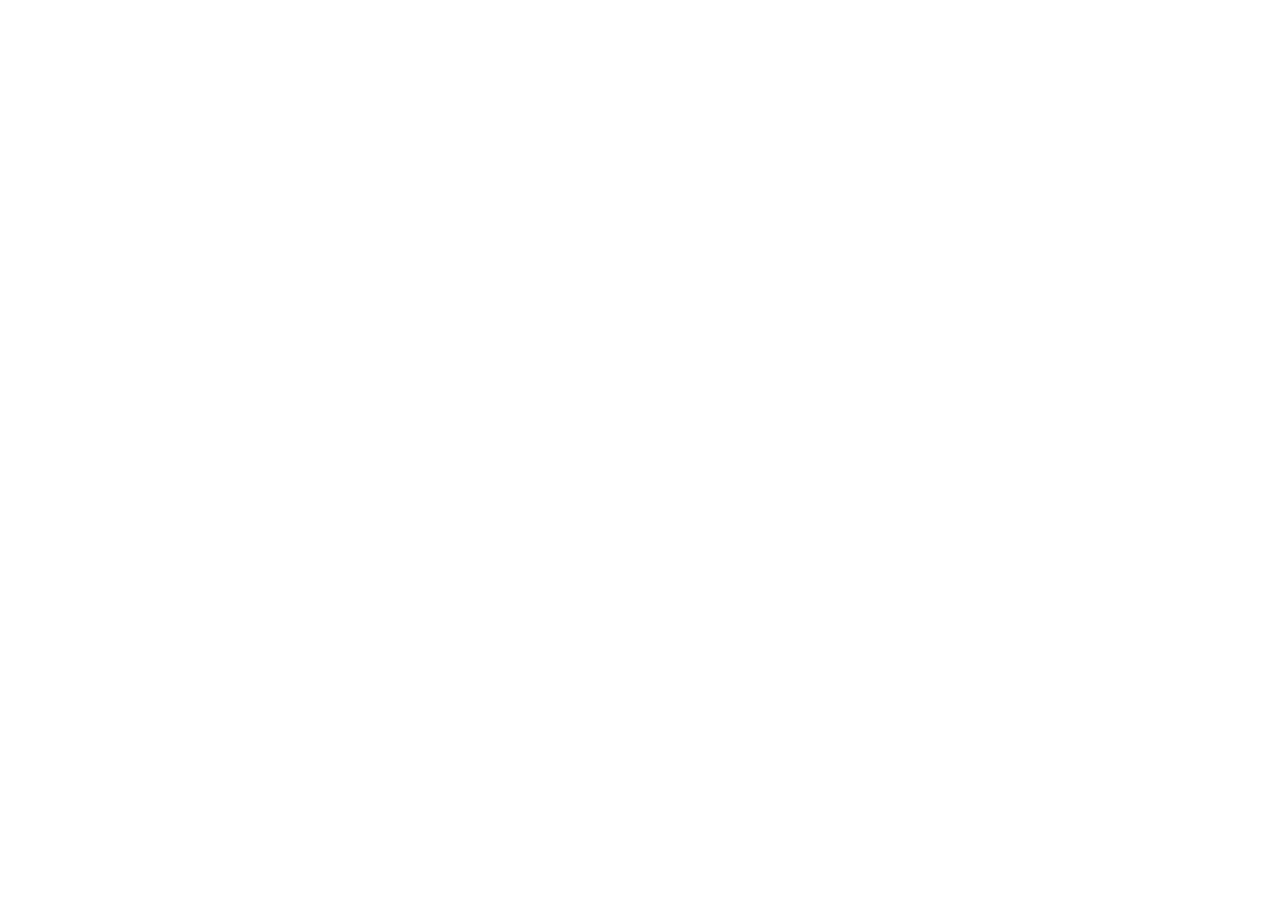
==== index.html @ f38fb567 "Fix Meta Pixel warnings by firing all events within the same pixel script - proper sequencing" ====
<!doctype html>
<html lang="fr">
  <head>
    <meta charset="UTF-8" />
    <meta name="viewport" content="width=device-width, initial-scale=1.0" />
    <title>Plaque Avis Google NFC Digifeel Algérie - Collectez Avis Clients</title>
    <meta name="description" content="Plaque Avis Google NFC Digifeel en Algérie. Collectez des avis clients en 3 secondes avec technologie NFC. Livraison 48h-72h. Paiement unique, aucun abonnement. Boostez votre réputation Google." />
    <meta name="keywords" content="plaque avis google nfc, digifeel, avis clients algérie, nfc algérie, réputation google, collecte avis" />
    <link rel="canonical" href="https://yourdomain.com/" />
    <meta name="last-modified" content="2025-01-01" />
    
    <!-- Open Graph -->
    <meta property="og:title" content="Plaque Avis Google NFC Digifeel Algérie - Collectez Avis Clients" />
    <meta property="og:description" content="Collectez des avis clients en 3 secondes avec la Plaque Avis Google NFC. Livraison rapide en Algérie." />
    <meta property="og:type" content="product" />
    <meta property="og:url" content="https://yourdomain.com/" />
    <meta property="og:image" content="https://static.readdy.ai/image/23c802d7f9313d983d4e57c3b073a22a/a6d6811163bcc17336b1418e22ff5673.jpeg" />
    
    <!-- Twitter Card -->
    <meta name="twitter:card" content="summary_large_image" />
    <meta name="twitter:title" content="Plaque Avis Google NFC Digifeel Algérie" />
    <meta name="twitter:description" content="Collectez des avis clients en 3 secondes avec technologie NFC" />
    <meta name="twitter:image" content="https://static.readdy.ai/image/23c802d7f9313d983d4e57c3b073a22a/a6d6811163bcc17336b1418e22ff5673.jpeg" />
    
    <!-- Geo Tags -->
    <meta name="geo.region" content="DZ" />
    <meta name="geo.placename" content="Algérie" />
    
    <!-- Meta Pixel Code -->
    <script>
    !function(f,b,e,v,n,t,s)
    {if(f.fbq)return;n=f.fbq=function(){n.callMethod?
    n.callMethod.apply(n,arguments):n.queue.push(arguments)};
    if(!f._fbq)f._fbq=n;n.push=n;n.loaded=!0;n.version='2.0';
    n.queue=[];t=b.createElement(e);t.async=!0;
    t.src=v;s=b.getElementsByTagName(e)[0];
    s.parentNode.insertBefore(t,s)}(window, document,'script',
    'https://connect.facebook.net/en_US/fbevents.js');
    fbq('init', '1910072642926314');
    fbq('track', 'PageView');
    
    // Fire ViewContent after pixel is loaded
    fbq('track', 'ViewContent');
    
    // Fire Lead event for testing
    setTimeout(function() {
        fbq('track', 'Lead');
    }, 1000);
    </script>
    <noscript><img height="1" width="1" style="display:none"
    src="https://www.facebook.com/tr?id=1910072642926314&ev=PageView&noscript=1"
    /></noscript>
    <!-- End Meta Pixel Code -->

    <!-- Icons -->
    <link rel="stylesheet" href="https://cdn.jsdelivr.net/npm/remixicon@4.5.0/fonts/remixicon.css" />
    <link rel="stylesheet" href="https://cdnjs.cloudflare.com/ajax/libs/font-awesome/6.7.2/css/all.min.css" />
    
    <!-- Google Fonts -->
    <link rel="preconnect" href="https://fonts.googleapis.com">
    <link rel="preconnect" href="https://fonts.gstatic.com" crossorigin>
    <link href="https://fonts.googleapis.com/css2?family=Inter:wght@300;400;500;600;700;800;900&display=swap" rel="stylesheet">
    
    <!-- Schema.org Product Markup -->
    <script type="application/ld+json">
    {
      "@context": "https://schema.org",
      "@type": "Product",
      "name": "Plaque Avis Google NFC - Digifeel",
      "image": "https://static.readdy.ai/image/23c802d7f9313d983d4e57c3b073a22a/a6d6811163bcc17336b1418e22ff5673.jpeg",
      "description": "Plaque NFC pour collecter des avis Google clients en 3 secondes. Compatible tous smartphones, installation instantanée.",
      "brand": {
        "@type": "Brand",
        "name": "Digifeel"
      },
      "offers": {
        "@type": "Offer",
        "price": "3500",
        "priceCurrency": "DZD",
        "availability": "https://schema.org/InStock",
        "url": "https://yourdomain.com/"
      },
      "aggregateRating": {
        "@type": "AggregateRating",
        "ratingValue": "4.9",
        "reviewCount": "122"
      }
    }
    </script>
  </head>
  <body>
    <div id="root"></div>
    <script type="module" src="/src/main.tsx"></script>
    <!-- Meta Pixel Noscript -->
    <noscript><img height="1" width="1" style="display:none"
    src="https://www.facebook.com/tr?id=1910072642926314&ev=PageView&noscript=1"
    /></noscript>
  </body>
</html>
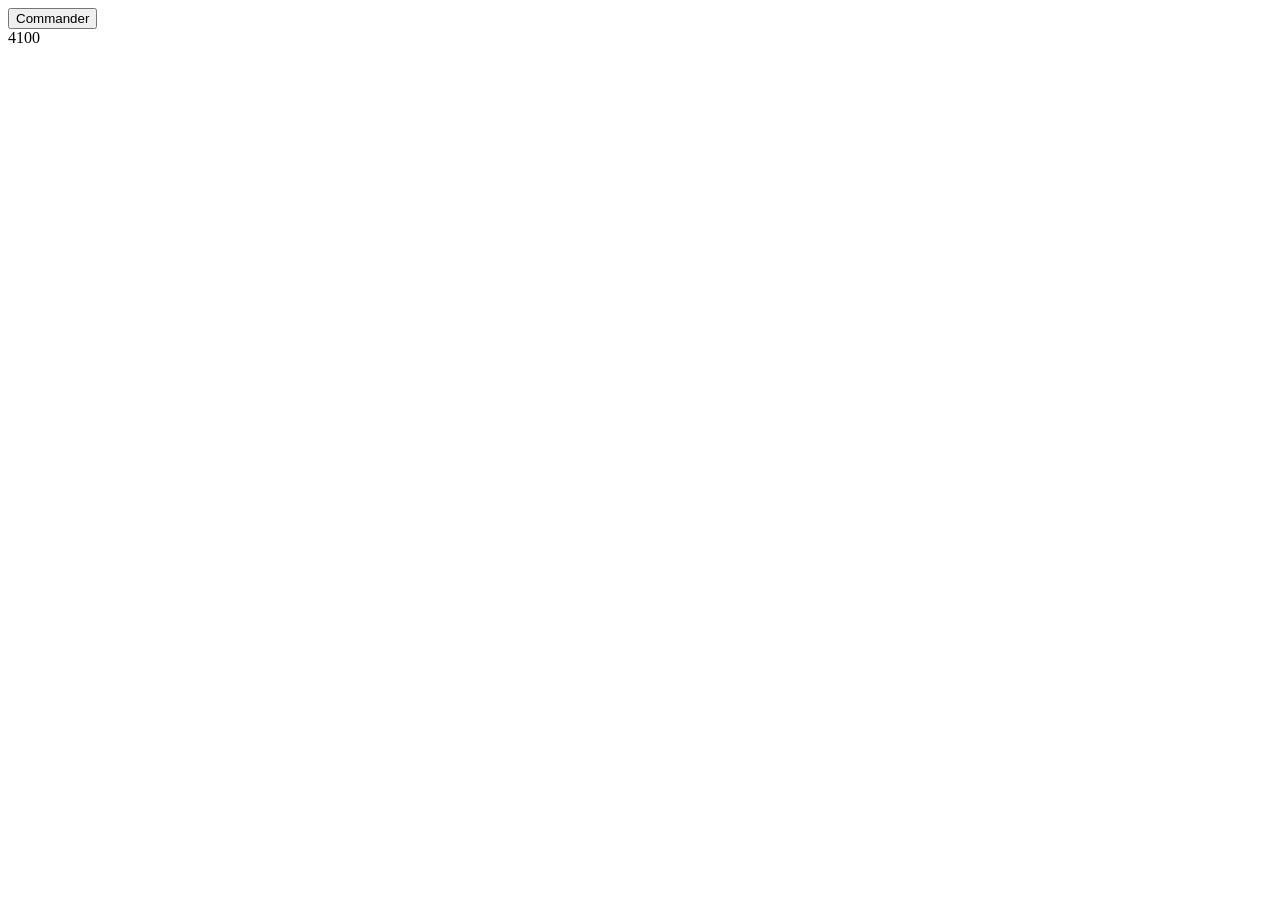
==== commit 2239af3b: "Simplify Meta Pixel implementation - basic PageView and Purchase tracking" ====
--- a/index.html
+++ b/index.html
@@ -5,95 +5,57 @@
     <meta name="viewport" content="width=device-width, initial-scale=1.0" />
     <title>Plaque Avis Google NFC Digifeel Algérie - Collectez Avis Clients</title>
     <meta name="description" content="Plaque Avis Google NFC Digifeel en Algérie. Collectez des avis clients en 3 secondes avec technologie NFC. Livraison 48h-72h. Paiement unique, aucun abonnement. Boostez votre réputation Google." />
-    <meta name="keywords" content="plaque avis google nfc, digifeel, avis clients algérie, nfc algérie, réputation google, collecte avis" />
-    <link rel="canonical" href="https://yourdomain.com/" />
-    <meta name="last-modified" content="2025-01-01" />
-    
-    <!-- Open Graph -->
-    <meta property="og:title" content="Plaque Avis Google NFC Digifeel Algérie - Collectez Avis Clients" />
-    <meta property="og:description" content="Collectez des avis clients en 3 secondes avec la Plaque Avis Google NFC. Livraison rapide en Algérie." />
-    <meta property="og:type" content="product" />
-    <meta property="og:url" content="https://yourdomain.com/" />
-    <meta property="og:image" content="https://static.readdy.ai/image/23c802d7f9313d983d4e57c3b073a22a/a6d6811163bcc17336b1418e22ff5673.jpeg" />
-    
-    <!-- Twitter Card -->
-    <meta name="twitter:card" content="summary_large_image" />
-    <meta name="twitter:title" content="Plaque Avis Google NFC Digifeel Algérie" />
-    <meta name="twitter:description" content="Collectez des avis clients en 3 secondes avec technologie NFC" />
-    <meta name="twitter:image" content="https://static.readdy.ai/image/23c802d7f9313d983d4e57c3b073a22a/a6d6811163bcc17336b1418e22ff5673.jpeg" />
-    
-    <!-- Geo Tags -->
-    <meta name="geo.region" content="DZ" />
-    <meta name="geo.placename" content="Algérie" />
-    
+
     <!-- Meta Pixel Code -->
     <script>
-    !function(f,b,e,v,n,t,s)
-    {if(f.fbq)return;n=f.fbq=function(){n.callMethod?
-    n.callMethod.apply(n,arguments):n.queue.push(arguments)};
-    if(!f._fbq)f._fbq=n;n.push=n;n.loaded=!0;n.version='2.0';
-    n.queue=[];t=b.createElement(e);t.async=!0;
-    t.src=v;s=b.getElementsByTagName(e)[0];
-    s.parentNode.insertBefore(t,s)}(window, document,'script',
-    'https://connect.facebook.net/en_US/fbevents.js');
-    fbq('init', '1910072642926314');
-    fbq('track', 'PageView');
-    
-    // Fire ViewContent after pixel is loaded
-    fbq('track', 'ViewContent');
-    
-    // Fire Lead event for testing
-    setTimeout(function() {
-        fbq('track', 'Lead');
-    }, 1000);
+      !function(f,b,e,v,n,t,s)
+      {if(f.fbq)return;n=f.fbq=function(){n.callMethod?
+      n.callMethod.apply(n,arguments):n.queue.push(arguments)};
+      if(!f._fbq)f._fbq=n;n.push=n;n.loaded=!0;n.version='2.0';
+      n.queue=[];t=b.createElement(e);t.async=!0;
+      t.src=v;s=b.getElementsByTagName(e)[0];
+      s.parentNode.insertBefore(t,s)}(window, document,'script',
+      'https://connect.facebook.net/en_US/fbevents.js');
+      fbq('init', '1910072642926314'); 
     </script>
-    <noscript><img height="1" width="1" style="display:none"
-    src="https://www.facebook.com/tr?id=1910072642926314&ev=PageView&noscript=1"
-    /></noscript>
-    <!-- End Meta Pixel Code -->
+    <!-- End Meta Pixel -->
 
-    <!-- Icons -->
-    <link rel="stylesheet" href="https://cdn.jsdelivr.net/npm/remixicon@4.5.0/fonts/remixicon.css" />
-    <link rel="stylesheet" href="https://cdnjs.cloudflare.com/ajax/libs/font-awesome/6.7.2/css/all.min.css" />
-    
-    <!-- Google Fonts -->
-    <link rel="preconnect" href="https://fonts.googleapis.com">
-    <link rel="preconnect" href="https://fonts.gstatic.com" crossorigin>
-    <link href="https://fonts.googleapis.com/css2?family=Inter:wght@300;400;500;600;700;800;900&display=swap" rel="stylesheet">
-    
-    <!-- Schema.org Product Markup -->
-    <script type="application/ld+json">
-    {
-      "@context": "https://schema.org",
-      "@type": "Product",
-      "name": "Plaque Avis Google NFC - Digifeel",
-      "image": "https://static.readdy.ai/image/23c802d7f9313d983d4e57c3b073a22a/a6d6811163bcc17336b1418e22ff5673.jpeg",
-      "description": "Plaque NFC pour collecter des avis Google clients en 3 secondes. Compatible tous smartphones, installation instantanée.",
-      "brand": {
-        "@type": "Brand",
-        "name": "Digifeel"
-      },
-      "offers": {
-        "@type": "Offer",
-        "price": "3500",
-        "priceCurrency": "DZD",
-        "availability": "https://schema.org/InStock",
-        "url": "https://yourdomain.com/"
-      },
-      "aggregateRating": {
-        "@type": "AggregateRating",
-        "ratingValue": "4.9",
-        "reviewCount": "122"
-      }
-    }
-    </script>
   </head>
   <body>
-    <div id="root"></div>
+    <div id="root">
+      <!-- محتوى الصفحة الرئيسي يظهر هنا بواسطة React -->
+      <!-- مثال على زر Commander -->
+      <button type="submit">Commander</button>
+      <div class="total"><span>4100</span></div>
+    </div>
+
     <script type="module" src="/src/main.tsx"></script>
-    <!-- Meta Pixel Noscript -->
-    <noscript><img height="1" width="1" style="display:none"
-    src="https://www.facebook.com/tr?id=1910072642926314&ev=PageView&noscript=1"
-    /></noscript>
+
+    <!-- Trigger PageView بعد تحميل الصفحة -->
+    <script>
+      document.addEventListener('DOMContentLoaded', function() {
+        fbq('track', 'PageView');
+      });
+    </script>
+
+    <!-- Track Purchase Button -->
+    <script>
+      document.addEventListener('click', function(e) {
+        if(e.target.matches('button[type="submit"]')) {
+          const totalElement = document.querySelector('.total span');
+          const value = totalElement ? parseFloat(totalElement.textContent.replace(/\D/g,'')) : 0;
+          fbq('track', 'Purchase', {
+            value: value,
+            currency: 'DZD'
+          });
+        }
+      });
+    </script>
+
+    <!-- Meta Pixel NoScript -->
+    <noscript>
+      <img height="1" width="1" style="display:none"
+      src="https://www.facebook.com/tr?id=1910072642926314&ev=PageView&noscript=1"/>
+    </noscript>
   </body>
 </html>
